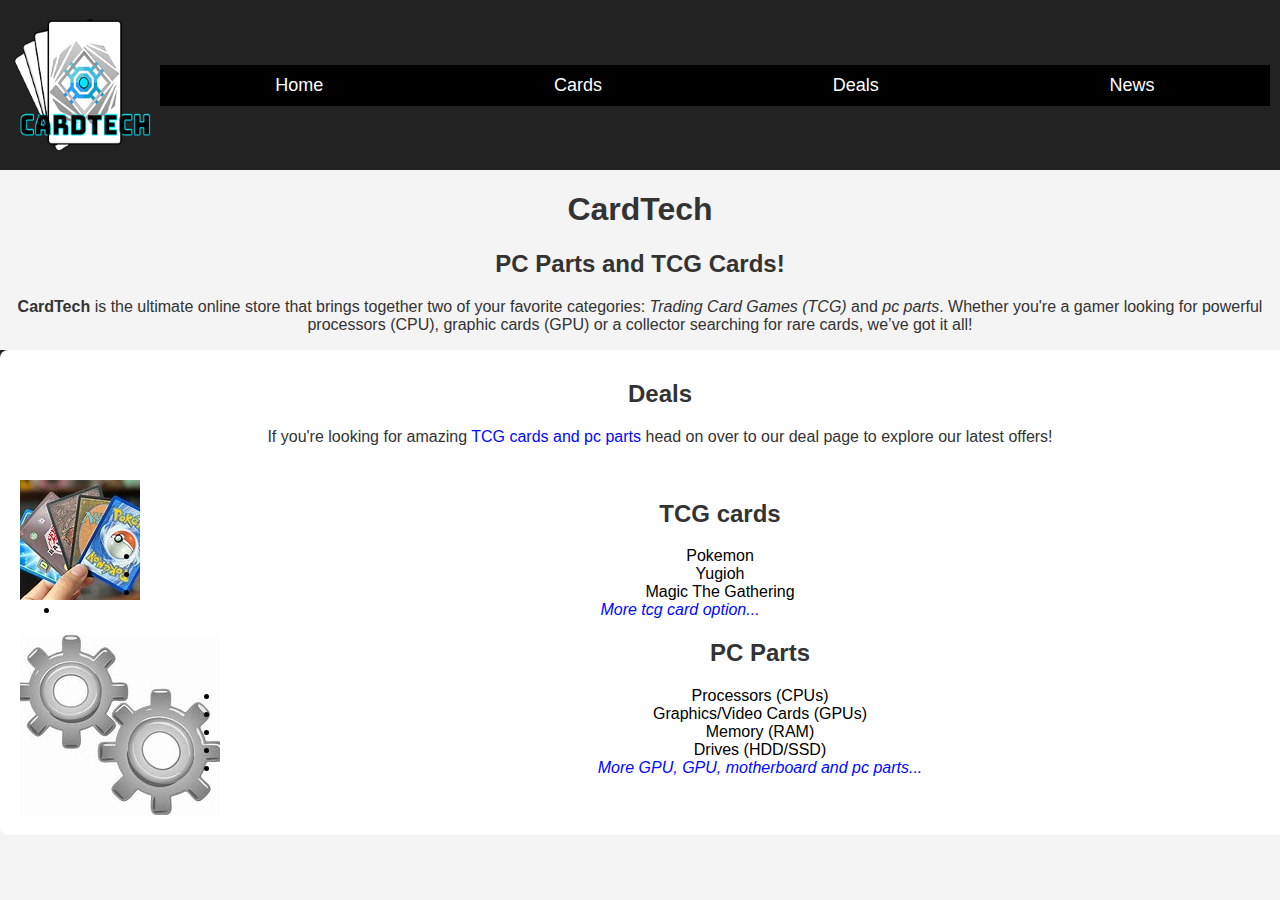
==== product_site/index.html @ c78e823e "Merge pull request #8 from Jimmy-seraph1080/product_site_v6" ====
<!DOCTYPE html>
<html lang="en">

    <head>
        <meta charset="UTF-8">
        <meta name="viewport" content="width=device-width, initial-scale=1.0">
        <meta name="keywords" content="PC parts, GPU, TCG cards, Pokemon, Yu-Gi-Oh!">
        <meta name="description" content="CardTech offers the best deals on PC parts, GPUs, and TCG cards including Pokemon and Yu-Gi-Oh!.">
        <title>CardTech - Your one-stop for TCG cards and PC parts! </title>
        <link rel="stylesheet" href="css/style.css">
    </head>

    <body>
        <div class="header">
            <div class="logo_container">
                <img src="images/logoweb1.png" alt="CardTech Logo" class="logo">
            </div>

            <nav id="nav_bar">
                <ul>
                    <li><a href="https://jimmyzhang.rhody.dev/csc271_projects/product_site/index.html">Home</a></li>
                    <li><a href="https://jimmyzhang.rhody.dev/csc271_projects/product_site/tcg_page.html">Cards</a></li>
                    <li><a href="https://jimmyzhang.rhody.dev/csc271_projects/product_site/deals_page.html">Deals</a></li>
                    <li><a href="https://jimmyzhang.rhody.dev/csc271_projects/product_site/news_page.html">News</a></li>
                </ul>
            </nav>
        </div>

        <h1>CardTech</h1>
        <h2>PC Parts and TCG Cards!</h2>

        <p><strong>CardTech</strong> is the ultimate online store that brings together two of your favorite categories:
            <em>Trading Card Games (TCG)</em> and <em>pc parts</em>. Whether you're a gamer looking for powerful
            processors (CPU), graphic cards (GPU)  or a collector searching for rare cards, we’ve got it all!
        </p>

        <div class="content">
            <h2>Deals</h2>
            <p>If you're looking for amazing <a href="deals_page.html"> TCG cards and pc parts</a> head on over to our deal page to explore our latest offers!</p>
            <br>
            <img src="images/th.jfif" alt="various TCG cards">
            <h2>TCG cards</h2>
            <ul>
                <li>Pokemon</li>
                <li>Yugioh</li>
                <li>Magic The Gathering</li>
                <li><a href="https://www.tcgplayer.com/"><em>More tcg card option...</em></a></li>
            </ul>

            <img src = "images/download.jfif" alt = " image of gears to represent pc parts">
            <h2>PC Parts</h2>
            <ul>
                <li>Processors (CPUs)</li>
                <li>Graphics/Video Cards (GPUs)</li>
                <li>Memory (RAM)</li>
                <li>Drives (HDD/SSD)</li>
                <li><a href ="https://www.newegg.com/"><em>More GPU, GPU, motherboard and pc parts...</em></a></li>
            </ul>
        </div>
        
        <div class="foot">
            <nav>
                <ul>
                    <li><a href="https://jimmyzhang.rhody.dev/csc271_projects/product_site/contact_us_form.html" id="form">Email Us</a></li>
                    <li><a href="https://jimmyzhang.rhody.dev/csc271_projects/product_site/index.html">Home</a></li>
                    <li><a href="https://jimmyzhang.rhody.dev/csc271_projects/product_site/news_page.html" class="new">News</a></li>
                    <li><a href="https://jimmyzhang.rhody.dev/csc271_projects/product_site/deals_page.html" class="deal">Deals</a></li>
                    <li><a href="https://jimmyzhang.rhody.dev/csc271_projects/product_site/tcg_page.html" class="card">Cards</a></li>
                </ul>
            </nav>
        </div>
    </body>

</html>
---- product_site/css/style.css ----
/* General styles */
body {
    font-family: Arial, sans-serif;
    margin: 0;
    padding: 0;
    background-color: #f4f4f4;
}

h1, h2, p {
    text-align: center;
    color: #333;
}

/* Header styles */
.header {
    display: flex;
    justify-content: space-between;
    align-items: center;
    background-color: #222;
    padding: 10px;
    color: white;
    overflow: hidden;
}

.logo_container {
    display: flex;
    align-items: center;
}

.logo {
    max-width: 150px;
    height: auto;
}

.nav_toggle {
    font-size: 30px;
    background: none;
    border: none;
    color: white;
    cursor: pointer;
    /* Hidden by default
     will display on mobile */
    display: none;
}

/* Content style */
.content{
    float: left;
    width: 100%;
    max-width: 100%;
    margin: 0px auto;
    padding: 10px 20px 20px 20px;
    background-color: white;
    border-radius: 8px;
    text-align: center;
}

/* Navigation menu styles */
nav {
    background-color: #000;
    width: 100%;
}

nav ul {
    list-style: none;
    margin: 0;
    padding: 10px 0;
    display: flex;
    justify-content: space-around;
}

nav ul li {
    display: inline;
}

nav ul li a {
    color: white;
    text-decoration: none;
    font-size: 18px;
    padding: 10px 20px;
    bottom: 0;
}

nav ul li a:hover {
    background-color: #30d5eb;
    border-radius: 5px;
}

nav ul li a:visited {
    background-color: #ff0000;
    border-radius: 5px;
}

nav ul li a:active {
    background-color: #333;
    border-radius: 5px;
}

/* Footer styles */
.foot {
    background-color: #222;
    color: white;
    text-align: center;
    padding: 20px;
}

a {
    color: rgb(0, 8, 255);
    text-decoration: none;
    transition: color 0.3s ease, background-color 0.3s ease;
}

a:hover {
    background-color: #444;
    border-radius: 5px;
}

a:active {
    background-color: #333;
    color: #ffcc00;
}

a:visited {
    color: #ff0000;
}




.nav_toggle {
    display: none;
}



/* Table styling */
table {
    width: 100%;
    max-width: 100%;
    border-collapse: collapse;
    margin: 20px 0;
}

table th, table td {
    text-align: center;
    padding: 15px;
    border: 1px solid #ddd;
}

table img {
    max-width: 100%;
    height: auto;
}

/* For responsive images */
img {
    float: left;
    max-width: 100%; 
    height: auto;
}

/* For responsive video iframes */
iframe {
    width: 100%; 
    max-width: 100%;
    height: auto;
}

/* Media Query */
@media screen and (max-width: 600px) {
    .logo_container {
        width: 100%;
        justify-content: space-between;
    }
    .header {
        display: block;
        text-align: left;
    }

    .content {
        width: 100%;
        font-size: 18px;
    }

    .nav_toggle {
        display: block;
    }

    nav ul {
        display: none;
        flex-direction: column;
        padding: 0;
        background-color: #333;
    }

    .nav_open ul {
        display: flex;
    }

    nav ul li {
        text-align: center;
        border-bottom: 1px solid #555;
    }

    nav ul li a {
        color: white;
        text-decoration: none;
        font-size: 18px;
        padding: 10px 20px;
    }

    nav ul li a:hover {
        background-color: #444;
        border-radius: 5px;
        color: #08ffc9;
    }

    nav ul li a:visited {
        color: #ff002b;
    }

    /* Active state */
    nav ul li a:active {
        background-color: #0004d3;
        color: white;
    }

    .nav_toggle {
        display: block;
    }

    .nav_bar ul {
         /* Hide the menu*/
        display: none;
        flex-direction: column;
        padding: 0;
        background-color: #333;
    }

    .nav_open ul {
         /* Show dropdown on mobile when toggled */
        display: flex;
    }

    img {
        margin: 15px auto;
        width: 100%;
        max-width: 100%;
    }
    
    table {
        /* Make the table full width on smaller screens */
        width: 100%;
    }

    table img {
        width: 100%;
         /* Ensure table images are scaled */
        max-width: 100px;
    }

    iframe {
        width: 100%;
        max-width: 100%;
        height: auto;
    }
}
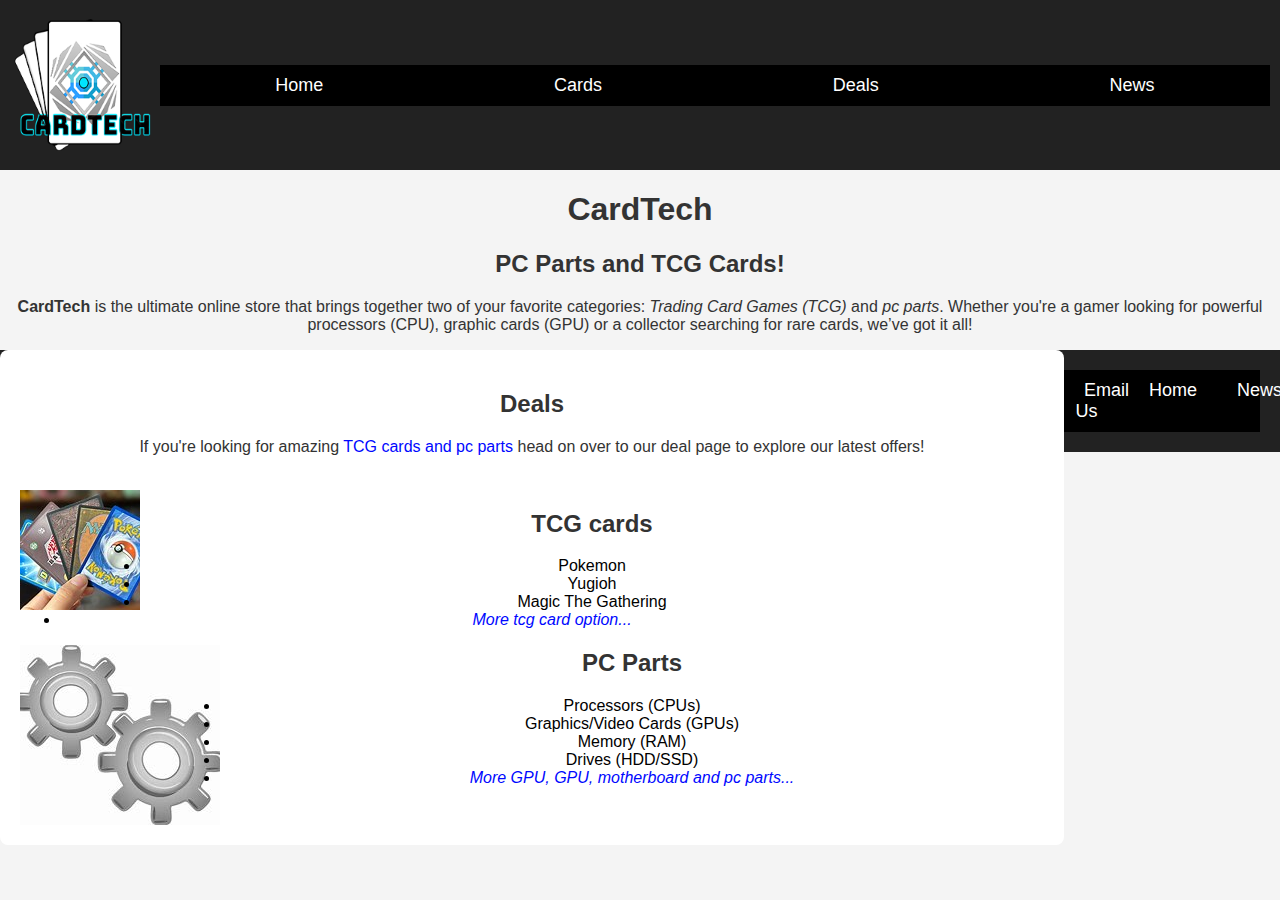
==== commit e37eb022: "update page" ====
--- a/product_site/index.html
+++ b/product_site/index.html
@@ -1,74 +1,74 @@
 <!DOCTYPE html>
 <html lang="en">
 
-    <head>
-        <meta charset="UTF-8">
-        <meta name="viewport" content="width=device-width, initial-scale=1.0">
-        <meta name="keywords" content="PC parts, GPU, TCG cards, Pokemon, Yu-Gi-Oh!">
-        <meta name="description" content="CardTech offers the best deals on PC parts, GPUs, and TCG cards including Pokemon and Yu-Gi-Oh!.">
-        <title>CardTech - Your one-stop for TCG cards and PC parts! </title>
-        <link rel="stylesheet" href="css/style.css">
-    </head>
+<head>
+    <meta charset="UTF-8">
+    <meta name="viewport" content="width=device-width, initial-scale=1.0">
+    <meta name="keywords" content="PC parts, GPU, TCG cards, Pokemon, Yu-Gi-Oh!">
+    <meta name="description" content="CardTech offers the best deals on PC parts, GPUs, and TCG cards including Pokemon and Yu-Gi-Oh!.">
+    <title>CardTech - Your one-stop for TCG cards and PC parts! </title>
+    <link rel="stylesheet" href="css/style.css">
+</head>
 
-    <body>
-        <div class="header">
-            <div class="logo_container">
-                <img src="images/logoweb1.png" alt="CardTech Logo" class="logo">
-            </div>
+<body>
+    <div class="header">
+        <div class="logo_container">
+            <img src="images/logoweb1.png" alt="CardTech Logo" class="logo">
+        </div>
+        <div id="hamburger_icon" class="hamburger">&#9776;</div>
+        <nav id="nav_bar" class="nav_menu">
+            <ul class="menu">
+                <li><a href="https://jimmyzhang.rhody.dev/csc271_projects/product_site/index.html">Home</a></li>
+                <li><a href="https://jimmyzhang.rhody.dev/csc271_projects/product_site/tcg_page.html">Cards</a></li>
+                <li><a href="https://jimmyzhang.rhody.dev/csc271_projects/product_site/deals_page.html">Deals</a></li>
+                <li><a href="https://jimmyzhang.rhody.dev/csc271_projects/product_site/news_page.html">News</a></li>
+            </ul>
+        </nav>
+    </div>
 
-            <nav id="nav_bar">
-                <ul>
-                    <li><a href="https://jimmyzhang.rhody.dev/csc271_projects/product_site/index.html">Home</a></li>
-                    <li><a href="https://jimmyzhang.rhody.dev/csc271_projects/product_site/tcg_page.html">Cards</a></li>
-                    <li><a href="https://jimmyzhang.rhody.dev/csc271_projects/product_site/deals_page.html">Deals</a></li>
-                    <li><a href="https://jimmyzhang.rhody.dev/csc271_projects/product_site/news_page.html">News</a></li>
-                </ul>
-            </nav>
-        </div>
+    <h1>CardTech</h1>
+    <h2>PC Parts and TCG Cards!</h2>
 
-        <h1>CardTech</h1>
-        <h2>PC Parts and TCG Cards!</h2>
+    <p><strong>CardTech</strong> is the ultimate online store that brings together two of your favorite categories:
+        <em>Trading Card Games (TCG)</em> and <em>pc parts</em>. Whether you're a gamer looking for powerful
+        processors (CPU), graphic cards (GPU)  or a collector searching for rare cards, we’ve got it all!
+    </p>
 
-        <p><strong>CardTech</strong> is the ultimate online store that brings together two of your favorite categories:
-            <em>Trading Card Games (TCG)</em> and <em>pc parts</em>. Whether you're a gamer looking for powerful
-            processors (CPU), graphic cards (GPU)  or a collector searching for rare cards, we’ve got it all!
-        </p>
+    <div class="content">
+        <h2>Deals</h2>
+        <p>If you're looking for amazing <a href="deals_page.html"> TCG cards and pc parts</a> head on over to our deal page to explore our latest offers!</p>
+        <br>
+        <img src="images/th.jfif" alt="various TCG cards">
+        <h2>TCG cards</h2>
+        <ul>
+            <li>Pokemon</li>
+            <li>Yugioh</li>
+            <li>Magic The Gathering</li>
+            <li><a href="https://www.tcgplayer.com/"><em>More tcg card option...</em></a></li>
+        </ul>
 
-        <div class="content">
-            <h2>Deals</h2>
-            <p>If you're looking for amazing <a href="deals_page.html"> TCG cards and pc parts</a> head on over to our deal page to explore our latest offers!</p>
-            <br>
-            <img src="images/th.jfif" alt="various TCG cards">
-            <h2>TCG cards</h2>
+        <img src = "images/download.jfif" alt = " image of gears to represent pc parts">
+        <h2>PC Parts</h2>
+        <ul>
+            <li>Processors (CPUs)</li>
+            <li>Graphics/Video Cards (GPUs)</li>
+            <li>Memory (RAM)</li>
+            <li>Drives (HDD/SSD)</li>
+            <li><a href ="https://www.newegg.com/"><em>More GPU, GPU, motherboard and pc parts...</em></a></li>
+        </ul>
+    </div>
+    
+    <div class="foot">
+        <nav>
             <ul>
-                <li>Pokemon</li>
-                <li>Yugioh</li>
-                <li>Magic The Gathering</li>
-                <li><a href="https://www.tcgplayer.com/"><em>More tcg card option...</em></a></li>
+                <li><a href="https://jimmyzhang.rhody.dev/csc271_projects/product_site/contact_us_form.html" id="form">Email Us</a></li>
+                <li><a href="https://jimmyzhang.rhody.dev/csc271_projects/product_site/index.html">Home</a></li>
+                <li><a href="https://jimmyzhang.rhody.dev/csc271_projects/product_site/news_page.html" class="new">News</a></li>
+                <li><a href="https://jimmyzhang.rhody.dev/csc271_projects/product_site/deals_page.html" class="deal">Deals</a></li>
+                <li><a href="https://jimmyzhang.rhody.dev/csc271_projects/product_site/tcg_page.html" class="card">Cards</a></li>
             </ul>
-
-            <img src = "images/download.jfif" alt = " image of gears to represent pc parts">
-            <h2>PC Parts</h2>
-            <ul>
-                <li>Processors (CPUs)</li>
-                <li>Graphics/Video Cards (GPUs)</li>
-                <li>Memory (RAM)</li>
-                <li>Drives (HDD/SSD)</li>
-                <li><a href ="https://www.newegg.com/"><em>More GPU, GPU, motherboard and pc parts...</em></a></li>
-            </ul>
-        </div>
-        
-        <div class="foot">
-            <nav>
-                <ul>
-                    <li><a href="https://jimmyzhang.rhody.dev/csc271_projects/product_site/contact_us_form.html" id="form">Email Us</a></li>
-                    <li><a href="https://jimmyzhang.rhody.dev/csc271_projects/product_site/index.html">Home</a></li>
-                    <li><a href="https://jimmyzhang.rhody.dev/csc271_projects/product_site/news_page.html" class="new">News</a></li>
-                    <li><a href="https://jimmyzhang.rhody.dev/csc271_projects/product_site/deals_page.html" class="deal">Deals</a></li>
-                    <li><a href="https://jimmyzhang.rhody.dev/csc271_projects/product_site/tcg_page.html" class="card">Cards</a></li>
-                </ul>
-            </nav>
-        </div>
-    </body>
+        </nav>
+    </div>
+</body>
 
 </html>
--- a/product_site/css/style.css
+++ b/product_site/css/style.css
@@ -1,4 +1,4 @@
-/* General styles */
+/* css styles */
 body {
     font-family: Arial, sans-serif;
     margin: 0;
@@ -32,30 +32,107 @@
     height: auto;
 }
 
-.nav_toggle {
-    font-size: 30px;
-    background: none;
-    border: none;
-    color: white;
-    cursor: pointer;
-    /* Hidden by default
-     will display on mobile */
-    display: none;
+.hamburger {
+    display: none; 
+}
+
+/* Container */
+.container {
+    display: flex;
+    width: 100%;
+    margin-top: 20px;
 }
 
 /* Content style */
 .content{
     float: left;
-    width: 100%;
-    max-width: 100%;
+    width: 80%;
+    max-width: 80%;
     margin: 0px auto;
-    padding: 10px 20px 20px 20px;
+    padding: 20px;
     background-color: white;
     border-radius: 8px;
     text-align: center;
 }
+/* Cart display section takes 20% */
+.cart_display {
+    width: 20%;
+    padding: 20px;
+    background-color: #f9f9f9;
+    border-left: 1px solid #ddd;
+}
 
 /* Navigation menu styles */
+.nav_menu {
+    background-color: #000;
+    width: 100%;
+}
+
+.nav_menu ul {
+    list-style: none;
+    margin: 0px;
+    padding: 10px 0px;
+    display: flex;
+    justify-content: space-around;
+}
+
+.nav_menu ul li {
+    display: inline;
+}
+
+.menu_item {
+    color: white;
+    text-decoration: none;
+    font-size: 18px;
+    padding: 10px 20px;
+}
+
+.menu_item:hover {
+    background-color: #30d5eb;
+    border-radius: 5px;
+}
+
+.menu_item:visited {
+    background-color: #ff0000;
+    border-radius: 5px;
+}
+
+.menu_item:active {
+    background-color: #333;
+    border-radius: 5px;
+}
+
+
+/* Footer styles */
+.foot {
+    background-color: #222;
+    color: white;
+    text-align: center;
+    padding: 20px;
+}
+
+a {
+    color: rgb(0, 8, 255);
+    text-decoration: none;
+    transition: color 0.3s ease, 
+    background-color 0.3s ease;
+}
+
+a:hover {
+    background-color: #444;
+    border-radius: 5px;
+}
+
+a:active {
+    background-color: #333;
+    color: #ffcc00;
+}
+
+a:visited {
+    color: #ff0000;
+}
+
+/* Nav bar menu style */
 nav {
     background-color: #000;
     width: 100%;
@@ -63,8 +140,8 @@
 
 nav ul {
     list-style: none;
-    margin: 0;
-    padding: 10px 0;
+    margin: 0px;
+    padding: 10px 0px;
     display: flex;
     justify-content: space-around;
 }
@@ -96,43 +173,6 @@
     border-radius: 5px;
 }
 
-/* Footer styles */
-.foot {
-    background-color: #222;
-    color: white;
-    text-align: center;
-    padding: 20px;
-}
-
-a {
-    color: rgb(0, 8, 255);
-    text-decoration: none;
-    transition: color 0.3s ease, background-color 0.3s ease;
-}
-
-a:hover {
-    background-color: #444;
-    border-radius: 5px;
-}
-
-a:active {
-    background-color: #333;
-    color: #ffcc00;
-}
-
-a:visited {
-    color: #ff0000;
-}
-
-
-
-
-.nav_toggle {
-    display: none;
-}
-
-
-
 /* Table styling */
 table {
     width: 100%;
@@ -145,6 +185,7 @@
     text-align: center;
     padding: 15px;
     border: 1px solid #ddd;
+    word-wrap: break-word;
 }
 
 table img {
@@ -171,77 +212,86 @@
     .logo_container {
         width: 100%;
         justify-content: space-between;
+        align-items: center;
     }
     .header {
         display: block;
         text-align: left;
     }
 
+    .container {
+        flex-direction: column;
+        width: 100vw
+    }
+
+    .content, .cart_display {
+        width: 100vw;
+        padding: 10px 5px;
+        box-sizing: border-box;
+
+    }
+    .cart_display {
+        border-left: none;
+        margin-top: 20px;
+        font-size: 10px;
+    }
+
     .content {
+        max-width: 100%;
         width: 100%;
         font-size: 18px;
     }
 
-    .nav_toggle {
+    .hamburger {
         display: block;
-    }
-
-    nav ul {
+        font-size: 30px;
+    }
+
+    .nav_menu {
         display: none;
         flex-direction: column;
+        width: 100%;
+        background-color: #333;
+    }
+
+    .nav_menu.active {
+        display: flex;
+    }
+
+    .nav_menu ul {
+        flex-direction: column;
         padding: 0;
-        background-color: #333;
-    }
-
-    .nav_open ul {
-        display: flex;
-    }
-
-    nav ul li {
+        width: 100%;
+    }
+
+    .nav_menu ul li {
         text-align: center;
+        padding: 15px 20px;
         border-bottom: 1px solid #555;
-    }
-
-    nav ul li a {
+        width: 100%;
+    }
+
+    .menu_item {
         color: white;
-        text-decoration: none;
         font-size: 18px;
         padding: 10px 20px;
     }
 
-    nav ul li a:hover {
+    .menu_item:hover {
         background-color: #444;
         border-radius: 5px;
         color: #08ffc9;
     }
 
-    nav ul li a:visited {
+    .menu_item:visited {
         color: #ff002b;
     }
 
-    /* Active state */
-    nav ul li a:active {
+    .menu_item:active {
         background-color: #0004d3;
         color: white;
     }
 
-    .nav_toggle {
-        display: block;
-    }
-
-    .nav_bar ul {
-         /* Hide the menu*/
-        display: none;
-        flex-direction: column;
-        padding: 0;
-        background-color: #333;
-    }
-
-    .nav_open ul {
-         /* Show dropdown on mobile when toggled */
-        display: flex;
-    }
-
     img {
         margin: 15px auto;
         width: 100%;
@@ -249,13 +299,23 @@
     }
     
     table {
-        /* Make the table full width on smaller screens */
-        width: 100%;
+        width: 100%;
+    }
+
+    table th, table td {
+        width: auto;
+        padding: 10px;
+        font-size: 10px;
+        text-align: left;
+    }
+
+    table td button {
+        font-size: 10px;
+        padding: 2px 2px;
     }
 
     table img {
         width: 100%;
-         /* Ensure table images are scaled */
         max-width: 100px;
     }
 
@@ -264,4 +324,8 @@
         max-width: 100%;
         height: auto;
     }
-}+}
+
+
+
+
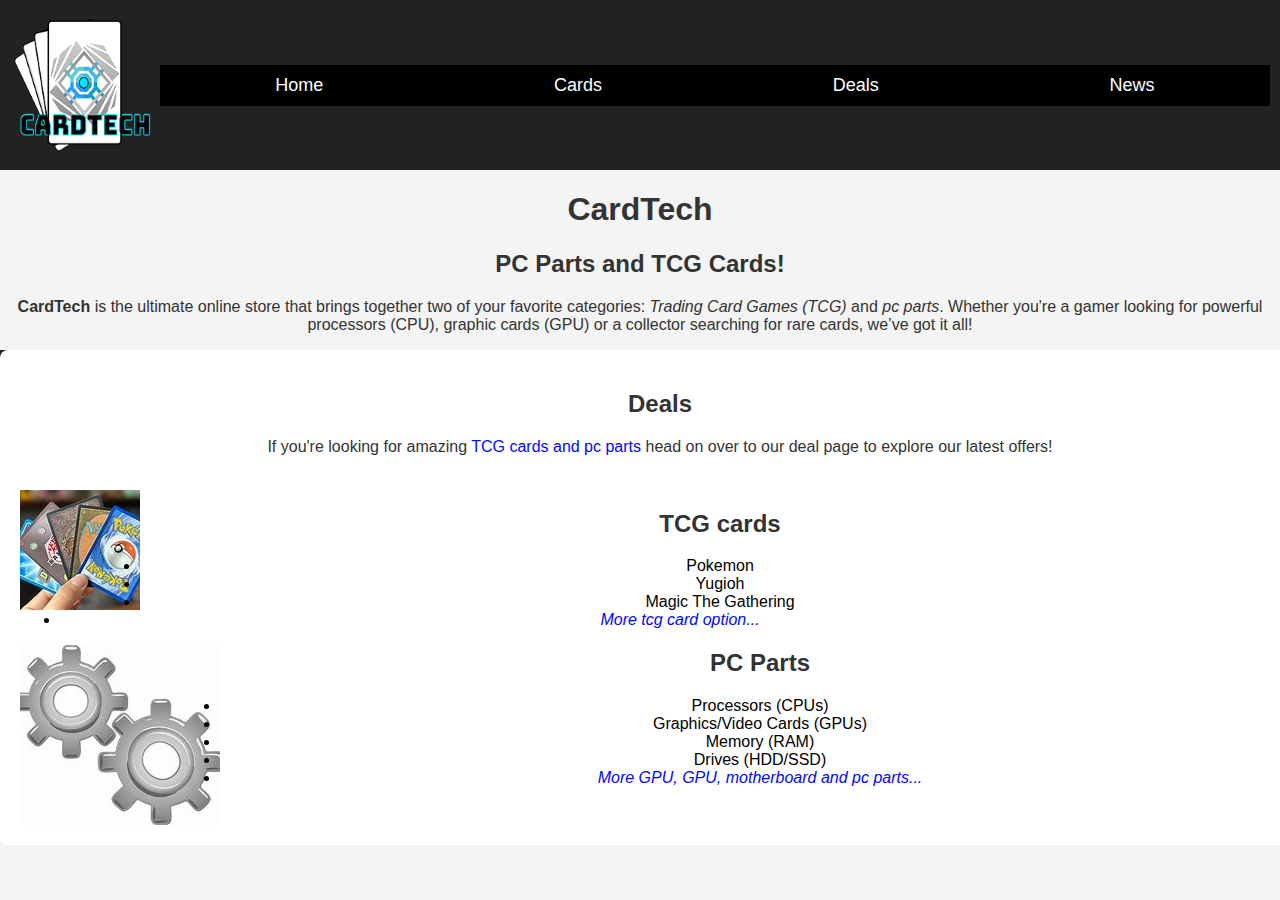
==== commit baa187dd: "update page 2" ====
--- a/product_site/index.html
+++ b/product_site/index.html
@@ -34,7 +34,7 @@
         processors (CPU), graphic cards (GPU)  or a collector searching for rare cards, we’ve got it all!
     </p>
 
-    <div class="content">
+    <div class="w_content">
         <h2>Deals</h2>
         <p>If you're looking for amazing <a href="deals_page.html"> TCG cards and pc parts</a> head on over to our deal page to explore our latest offers!</p>
         <br>
--- a/product_site/css/style.css
+++ b/product_site/css/style.css
@@ -54,6 +54,17 @@
     border-radius: 8px;
     text-align: center;
 }
+
+.w_content{
+    float: left;
+    width: 100%;
+    max-width: 100%;
+    margin: 0px auto;
+    padding: 20px;
+    background-color: white;
+    border-radius: 8px;
+    text-align: center;
+}
 /* Cart display section takes 20% */
 .cart_display {
     width: 20%;
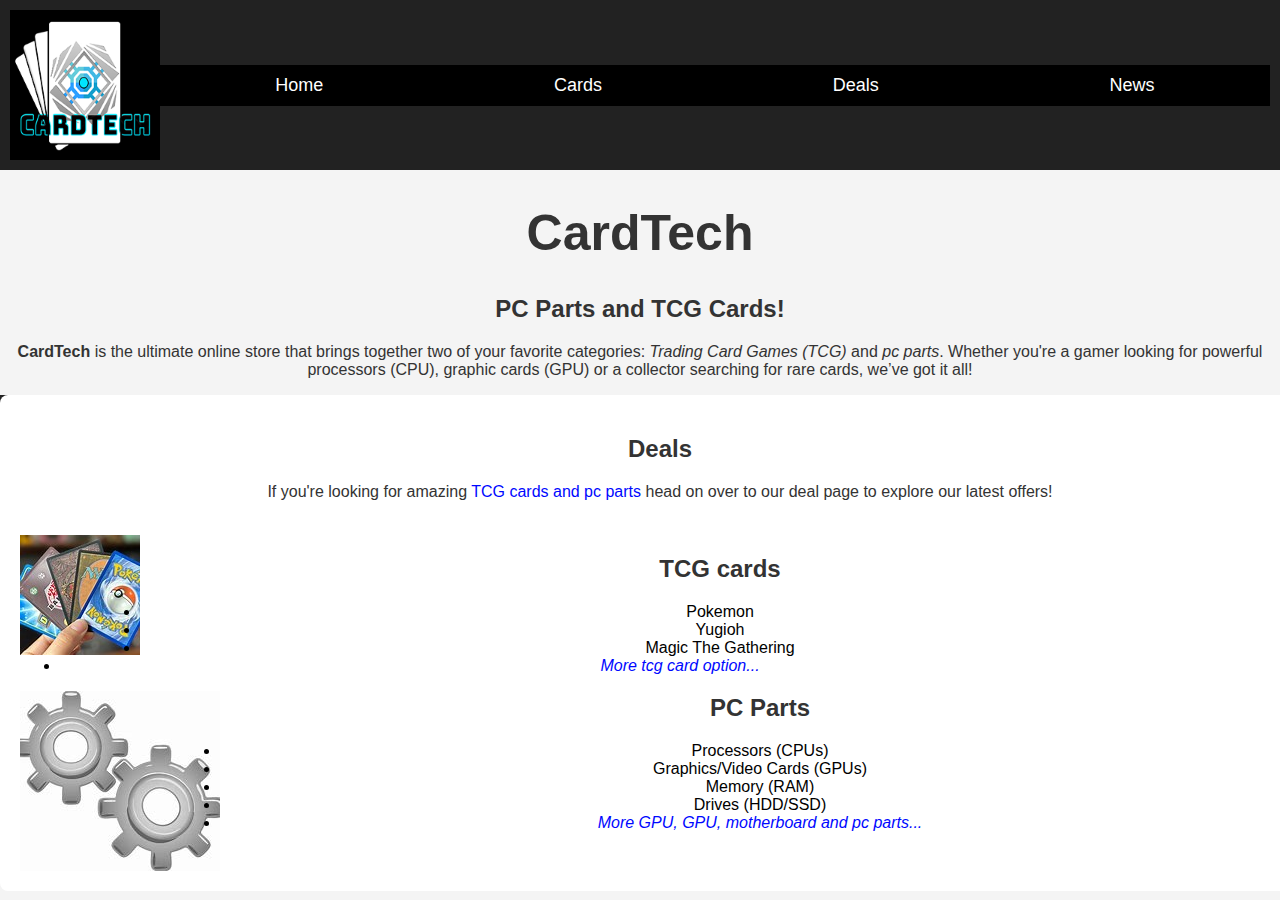
==== commit 0357ce8b: "update page 3" ====
--- a/product_site/index.html
+++ b/product_site/index.html
@@ -1,74 +1,76 @@
 <!DOCTYPE html>
 <html lang="en">
 
-<head>
-    <meta charset="UTF-8">
-    <meta name="viewport" content="width=device-width, initial-scale=1.0">
-    <meta name="keywords" content="PC parts, GPU, TCG cards, Pokemon, Yu-Gi-Oh!">
-    <meta name="description" content="CardTech offers the best deals on PC parts, GPUs, and TCG cards including Pokemon and Yu-Gi-Oh!.">
-    <title>CardTech - Your one-stop for TCG cards and PC parts! </title>
-    <link rel="stylesheet" href="css/style.css">
-</head>
+    <head>
+        <meta charset="UTF-8">
+        <meta name="viewport" content="width=device-width, initial-scale=1.0">
+        <meta name="keywords" content="PC parts, GPU, TCG cards, Pokemon, Yu-Gi-Oh!">
+        <meta name="description" content="CardTech offers the best deals on PC parts, GPUs, and TCG cards including Pokemon and Yu-Gi-Oh!.">
+        <title>CardTech - Your one-stop for TCG cards and PC parts! </title>
+        <link rel="stylesheet" href="css/style.css">
+    </head>
 
-<body>
-    <div class="header">
-        <div class="logo_container">
-            <img src="images/logoweb1.png" alt="CardTech Logo" class="logo">
+    <body>
+        <div class="header">
+            <div class="logo_container">
+                <img src="images/logoweb1.png" alt="CardTech Logo" class="logo">
+            </div>
+            <div id="hamburger_icon" class="hamburger">&#9776;</div>
+            <nav id="nav_bar" class="nav_menu">
+                <ul class="menu">
+                    <li><a href="https://jimmyzhang.rhody.dev/csc271_projects/product_site/index.html">Home</a></li>
+                    <li><a href="https://jimmyzhang.rhody.dev/csc271_projects/product_site/tcg_page.html">Cards</a></li>
+                    <li><a href="https://jimmyzhang.rhody.dev/csc271_projects/product_site/deals_page.html">Deals</a></li>
+                    <li><a href="https://jimmyzhang.rhody.dev/csc271_projects/product_site/news_page.html">News</a></li>
+                </ul>
+            </nav>
         </div>
-        <div id="hamburger_icon" class="hamburger">&#9776;</div>
-        <nav id="nav_bar" class="nav_menu">
-            <ul class="menu">
-                <li><a href="https://jimmyzhang.rhody.dev/csc271_projects/product_site/index.html">Home</a></li>
-                <li><a href="https://jimmyzhang.rhody.dev/csc271_projects/product_site/tcg_page.html">Cards</a></li>
-                <li><a href="https://jimmyzhang.rhody.dev/csc271_projects/product_site/deals_page.html">Deals</a></li>
-                <li><a href="https://jimmyzhang.rhody.dev/csc271_projects/product_site/news_page.html">News</a></li>
+
+        <h1>CardTech</h1>
+        <h2>PC Parts and TCG Cards!</h2>
+
+        <p><strong>CardTech</strong> is the ultimate online store that brings together two of your favorite categories:
+            <em>Trading Card Games (TCG)</em> and <em>pc parts</em>. Whether you're a gamer looking for powerful
+            processors (CPU), graphic cards (GPU)  or a collector searching for rare cards, we’ve got it all!
+        </p>
+
+        <div class="w_content">
+            <h2>Deals</h2>
+            <p>If you're looking for amazing <a href="deals_page.html"> TCG cards and pc parts</a> head on over to our deal page to explore our latest offers!</p>
+            <br>
+            <img src="images/th.jfif" alt="various TCG cards">
+            <h2>TCG cards</h2>
+            <ul>
+                <li>Pokemon</li>
+                <li>Yugioh</li>
+                <li>Magic The Gathering</li>
+                <li><a href="https://www.tcgplayer.com/"><em>More tcg card option...</em></a></li>
             </ul>
-        </nav>
-    </div>
 
-    <h1>CardTech</h1>
-    <h2>PC Parts and TCG Cards!</h2>
-
-    <p><strong>CardTech</strong> is the ultimate online store that brings together two of your favorite categories:
-        <em>Trading Card Games (TCG)</em> and <em>pc parts</em>. Whether you're a gamer looking for powerful
-        processors (CPU), graphic cards (GPU)  or a collector searching for rare cards, we’ve got it all!
-    </p>
-
-    <div class="w_content">
-        <h2>Deals</h2>
-        <p>If you're looking for amazing <a href="deals_page.html"> TCG cards and pc parts</a> head on over to our deal page to explore our latest offers!</p>
-        <br>
-        <img src="images/th.jfif" alt="various TCG cards">
-        <h2>TCG cards</h2>
-        <ul>
-            <li>Pokemon</li>
-            <li>Yugioh</li>
-            <li>Magic The Gathering</li>
-            <li><a href="https://www.tcgplayer.com/"><em>More tcg card option...</em></a></li>
-        </ul>
-
-        <img src = "images/download.jfif" alt = " image of gears to represent pc parts">
-        <h2>PC Parts</h2>
-        <ul>
-            <li>Processors (CPUs)</li>
-            <li>Graphics/Video Cards (GPUs)</li>
-            <li>Memory (RAM)</li>
-            <li>Drives (HDD/SSD)</li>
-            <li><a href ="https://www.newegg.com/"><em>More GPU, GPU, motherboard and pc parts...</em></a></li>
-        </ul>
-    </div>
-    
-    <div class="foot">
-        <nav>
+            <img src = "images/download.jfif" alt = " image of gears to represent pc parts">
+            <h2>PC Parts</h2>
             <ul>
-                <li><a href="https://jimmyzhang.rhody.dev/csc271_projects/product_site/contact_us_form.html" id="form">Email Us</a></li>
-                <li><a href="https://jimmyzhang.rhody.dev/csc271_projects/product_site/index.html">Home</a></li>
-                <li><a href="https://jimmyzhang.rhody.dev/csc271_projects/product_site/news_page.html" class="new">News</a></li>
-                <li><a href="https://jimmyzhang.rhody.dev/csc271_projects/product_site/deals_page.html" class="deal">Deals</a></li>
-                <li><a href="https://jimmyzhang.rhody.dev/csc271_projects/product_site/tcg_page.html" class="card">Cards</a></li>
+                <li>Processors (CPUs)</li>
+                <li>Graphics/Video Cards (GPUs)</li>
+                <li>Memory (RAM)</li>
+                <li>Drives (HDD/SSD)</li>
+                <li><a href ="https://www.newegg.com/"><em>More GPU, GPU, motherboard and pc parts...</em></a></li>
             </ul>
-        </nav>
-    </div>
-</body>
+        </div>
+        
+        <div class="foot">
+            <nav>
+                <ul>
+                    <li><a href="https://jimmyzhang.rhody.dev/csc271_projects/product_site/contact_us_form.html" id="form">Email Us</a></li>
+                    <li><a href="https://jimmyzhang.rhody.dev/csc271_projects/product_site/index.html">Home</a></li>
+                    <li><a href="https://jimmyzhang.rhody.dev/csc271_projects/product_site/news_page.html" class="new">News</a></li>
+                    <li><a href="https://jimmyzhang.rhody.dev/csc271_projects/product_site/deals_page.html" class="deal">Deals</a></li>
+                    <li><a href="https://jimmyzhang.rhody.dev/csc271_projects/product_site/tcg_page.html" class="card">Cards</a></li>
+                </ul>
+            </nav>
+        </div>
+        
+        <script src = "js/simple_script.js"></script>
+    </body>
 
 </html>
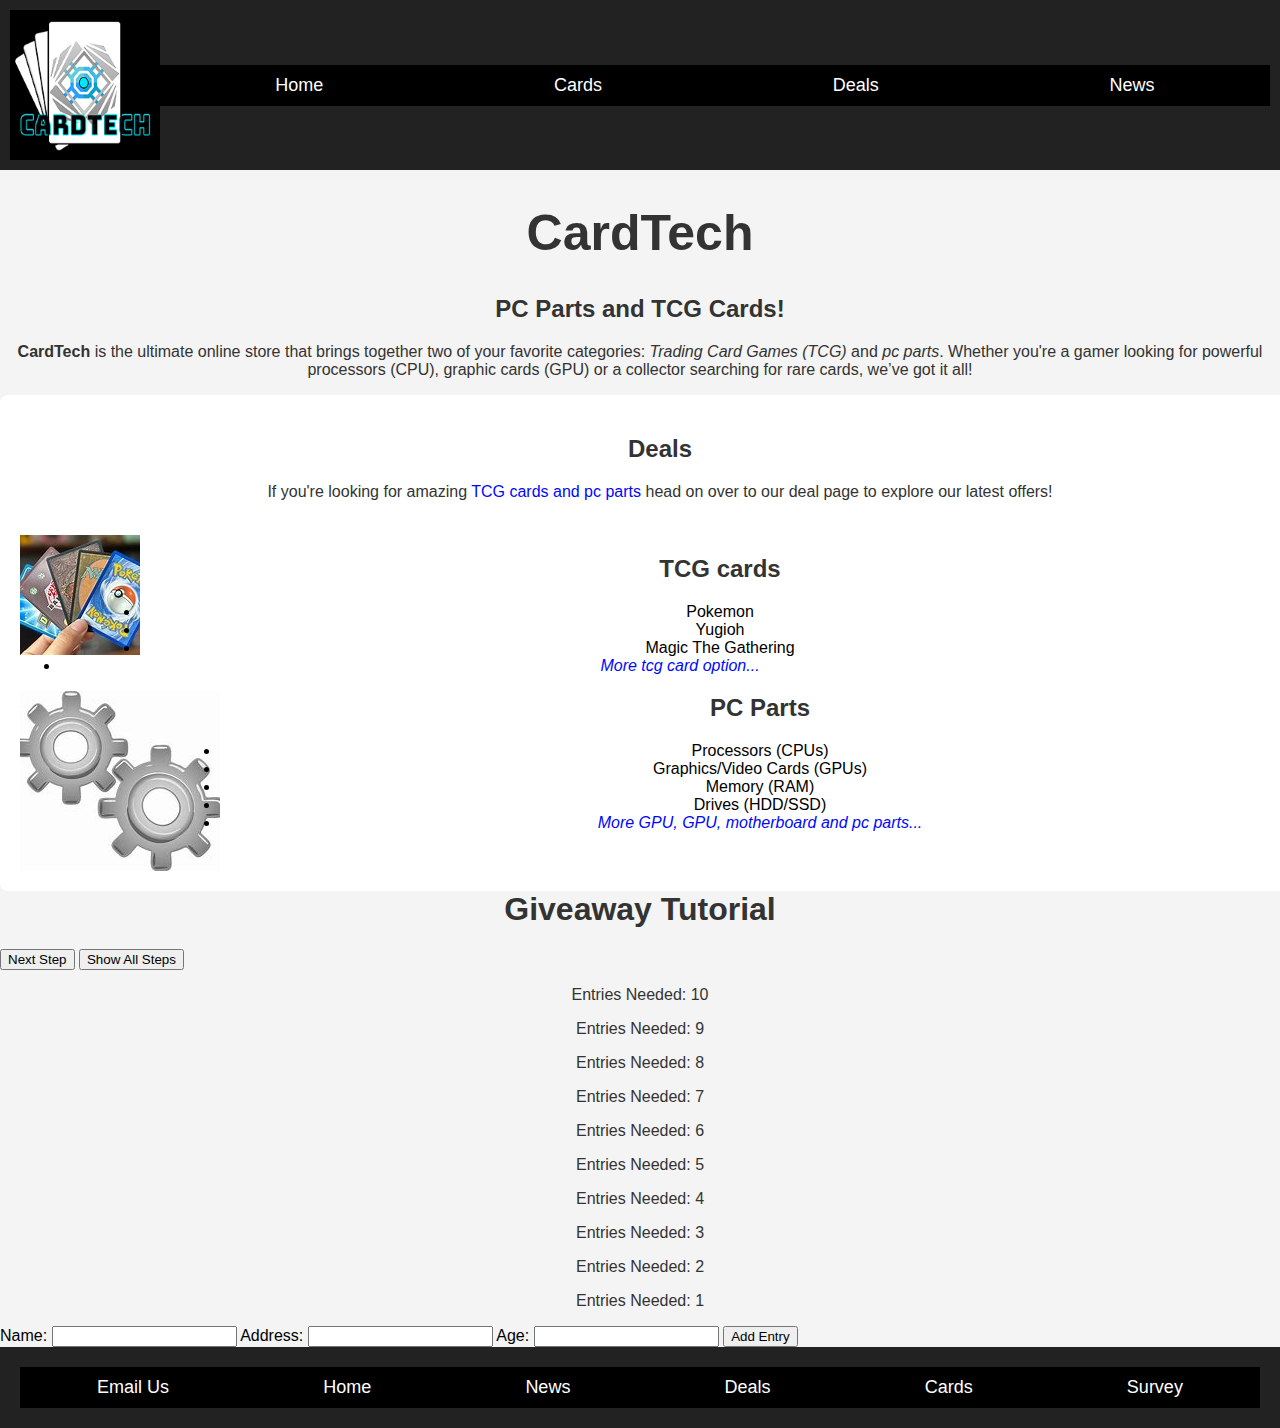
==== commit 7134090d: "add survey and other" ====
--- a/product_site/index.html
+++ b/product_site/index.html
@@ -57,6 +57,24 @@
                 <li><a href ="https://www.newegg.com/"><em>More GPU, GPU, motherboard and pc parts...</em></a></li>
             </ul>
         </div>
+
+        <h1>Giveaway Tutorial</h1>
+        <button id="next_step_btn">Next Step</button>
+        <button id="show_all_steps_btn">Show All Steps</button>
+        <div id="giveaway_steps_display"></div>
+        <div id="giveaway_countdown"></div>
+    
+        <form id="entry_form">
+            <label for="name">Name:</label>
+            <input type="text" id="name" name="name" required>
+    
+            <label for="address">Address:</label>
+            <input type="text" id="address" name="address" required>
+    
+            <label for="age">Age:</label>
+            <input type="number" id="age" name="age" required>
+            <button id="add_entry_button">Add Entry</button>  
+        </form> 
         
         <div class="foot">
             <nav>
@@ -66,11 +84,14 @@
                     <li><a href="https://jimmyzhang.rhody.dev/csc271_projects/product_site/news_page.html" class="new">News</a></li>
                     <li><a href="https://jimmyzhang.rhody.dev/csc271_projects/product_site/deals_page.html" class="deal">Deals</a></li>
                     <li><a href="https://jimmyzhang.rhody.dev/csc271_projects/product_site/tcg_page.html" class="card">Cards</a></li>
+                    <li><a href="https://jimmyzhang.rhody.dev/csc271_projects/product_site/survey.html" class="survey">Survey</a></li>
                 </ul>
             </nav>
         </div>
         
         <script src = "js/simple_script.js"></script>
+        <script src = "js/navbar.js"></script>
+        <script src = "js/loops.js"></script>
     </body>
 
 </html>
--- a/product_site/css/style.css
+++ b/product_site/css/style.css
@@ -218,6 +218,36 @@
     height: auto;
 }
 
+.survey {
+    font-family: Arial, sans-serif;
+    max-width: 600px;
+    margin: 0 auto;
+    padding: 20px;
+}
+
+.survey form {
+    display: flex;
+    flex-direction: column;
+    gap: 15px;
+}
+
+.survey label {
+    font-weight: bold;
+}
+
+.survey button {
+    padding: 10px;
+    font-size: 16px;
+    background-color: #4CAF50;
+    color: white;
+    border: none;
+    cursor: pointer;
+}
+
+.survey button:hover {
+    background-color: #45a049;
+}
+
 /* Media Query */
 @media screen and (max-width: 600px) {
     .logo_container {
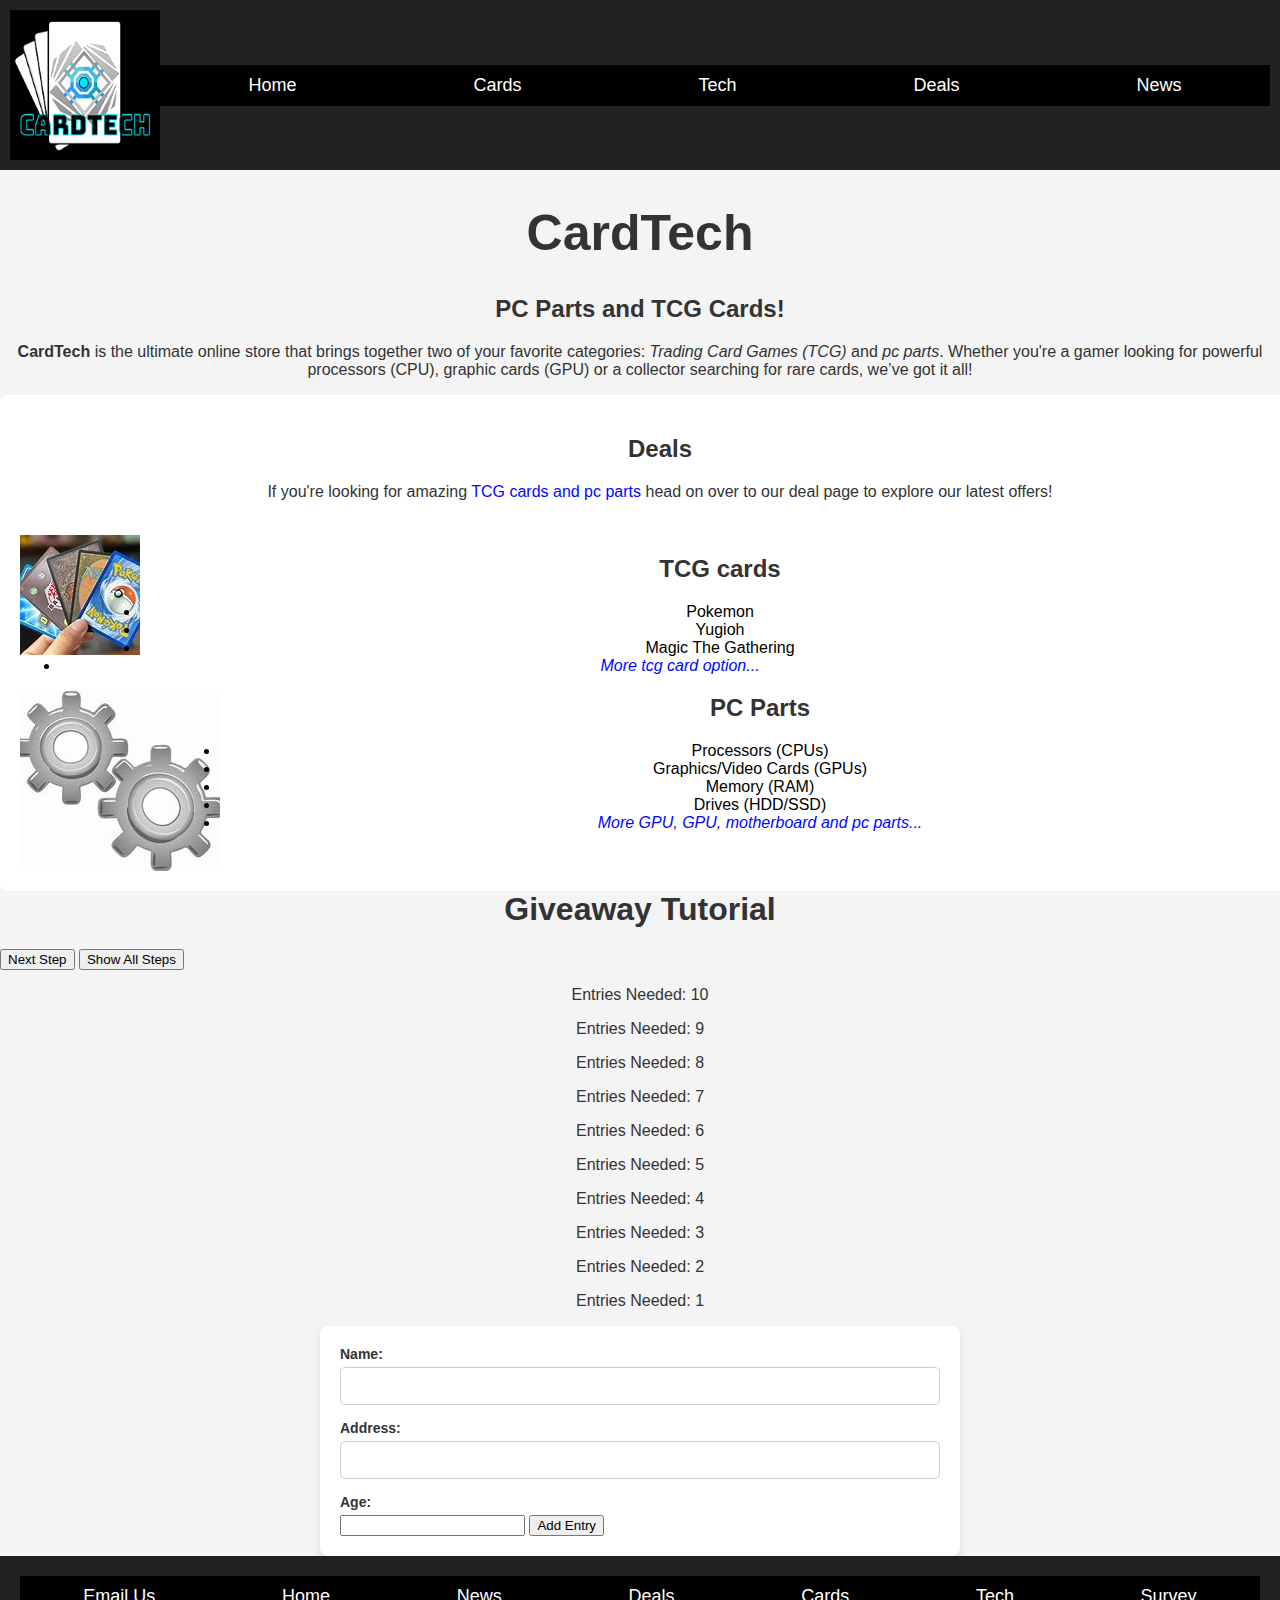
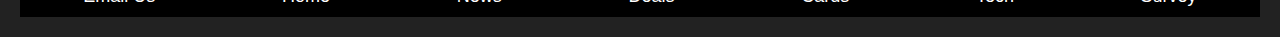
==== commit 762b9b83: "add object.js and computer_part.html" ====
--- a/product_site/index.html
+++ b/product_site/index.html
@@ -20,6 +20,7 @@
                 <ul class="menu">
                     <li><a href="https://jimmyzhang.rhody.dev/csc271_projects/product_site/index.html">Home</a></li>
                     <li><a href="https://jimmyzhang.rhody.dev/csc271_projects/product_site/tcg_page.html">Cards</a></li>
+                    <li><a href="https://jimmyzhang.rhody.dev/csc271_projects/product_site/computer_part.html">Tech</a></li>
                     <li><a href="https://jimmyzhang.rhody.dev/csc271_projects/product_site/deals_page.html">Deals</a></li>
                     <li><a href="https://jimmyzhang.rhody.dev/csc271_projects/product_site/news_page.html">News</a></li>
                 </ul>
@@ -84,6 +85,7 @@
                     <li><a href="https://jimmyzhang.rhody.dev/csc271_projects/product_site/news_page.html" class="new">News</a></li>
                     <li><a href="https://jimmyzhang.rhody.dev/csc271_projects/product_site/deals_page.html" class="deal">Deals</a></li>
                     <li><a href="https://jimmyzhang.rhody.dev/csc271_projects/product_site/tcg_page.html" class="card">Cards</a></li>
+                    <li><a href="https://jimmyzhang.rhody.dev/csc271_projects/product_site/computer_part.html" class="computer_part">Tech</a></li>
                     <li><a href="https://jimmyzhang.rhody.dev/csc271_projects/product_site/survey.html" class="survey">Survey</a></li>
                 </ul>
             </nav>
--- a/product_site/css/style.css
+++ b/product_site/css/style.css
@@ -248,6 +248,73 @@
     background-color: #45a049;
 }
 
+form {
+    max-width: 600px;
+    margin: 0 auto;
+    padding: 20px;
+    background-color: #ffffff;
+    border-radius: 8px;
+    box-shadow: 0 4px 6px rgba(0, 0, 0, 0.1);
+    font-family: Arial, sans-serif;
+}
+
+/* Form Labels */
+form label {
+    display: block;
+    font-size: 14px;
+    font-weight: bold;
+    margin-bottom: 5px;
+    color: #333;
+}
+
+/* Form Inputs */
+form input[type="text"],
+form textarea {
+    width: 100%;
+    padding: 10px;
+    margin-bottom: 15px;
+    border: 1px solid #ccc;
+    border-radius: 5px;
+    font-size: 14px;
+    font-family: Arial, sans-serif;
+    box-sizing: border-box;
+}
+
+form input[type="text"]:focus,
+form textarea:focus {
+    border-color: #30d5eb;
+    outline: none;
+    box-shadow: 0 0 5px rgba(48, 213, 235, 0.5);
+}
+
+/* Radio Buttons */
+form input[type="radio"] {
+    margin-right: 10px;
+}
+
+/* Submit Button */
+form button[type="submit"] {
+    display: block;
+    width: 100%;
+    padding: 10px;
+    font-size: 16px;
+    font-weight: bold;
+    background-color: #4CAF50;
+    color: #ffffff;
+    border: none;
+    border-radius: 5px;
+    cursor: pointer;
+    transition: background-color 0.3s ease;
+}
+
+form button[type="submit"]:hover {
+    background-color: #45a049;
+}
+
+form button[type="submit"]:active {
+    background-color: #3e8e41;
+}
+
 /* Media Query */
 @media screen and (max-width: 600px) {
     .logo_container {
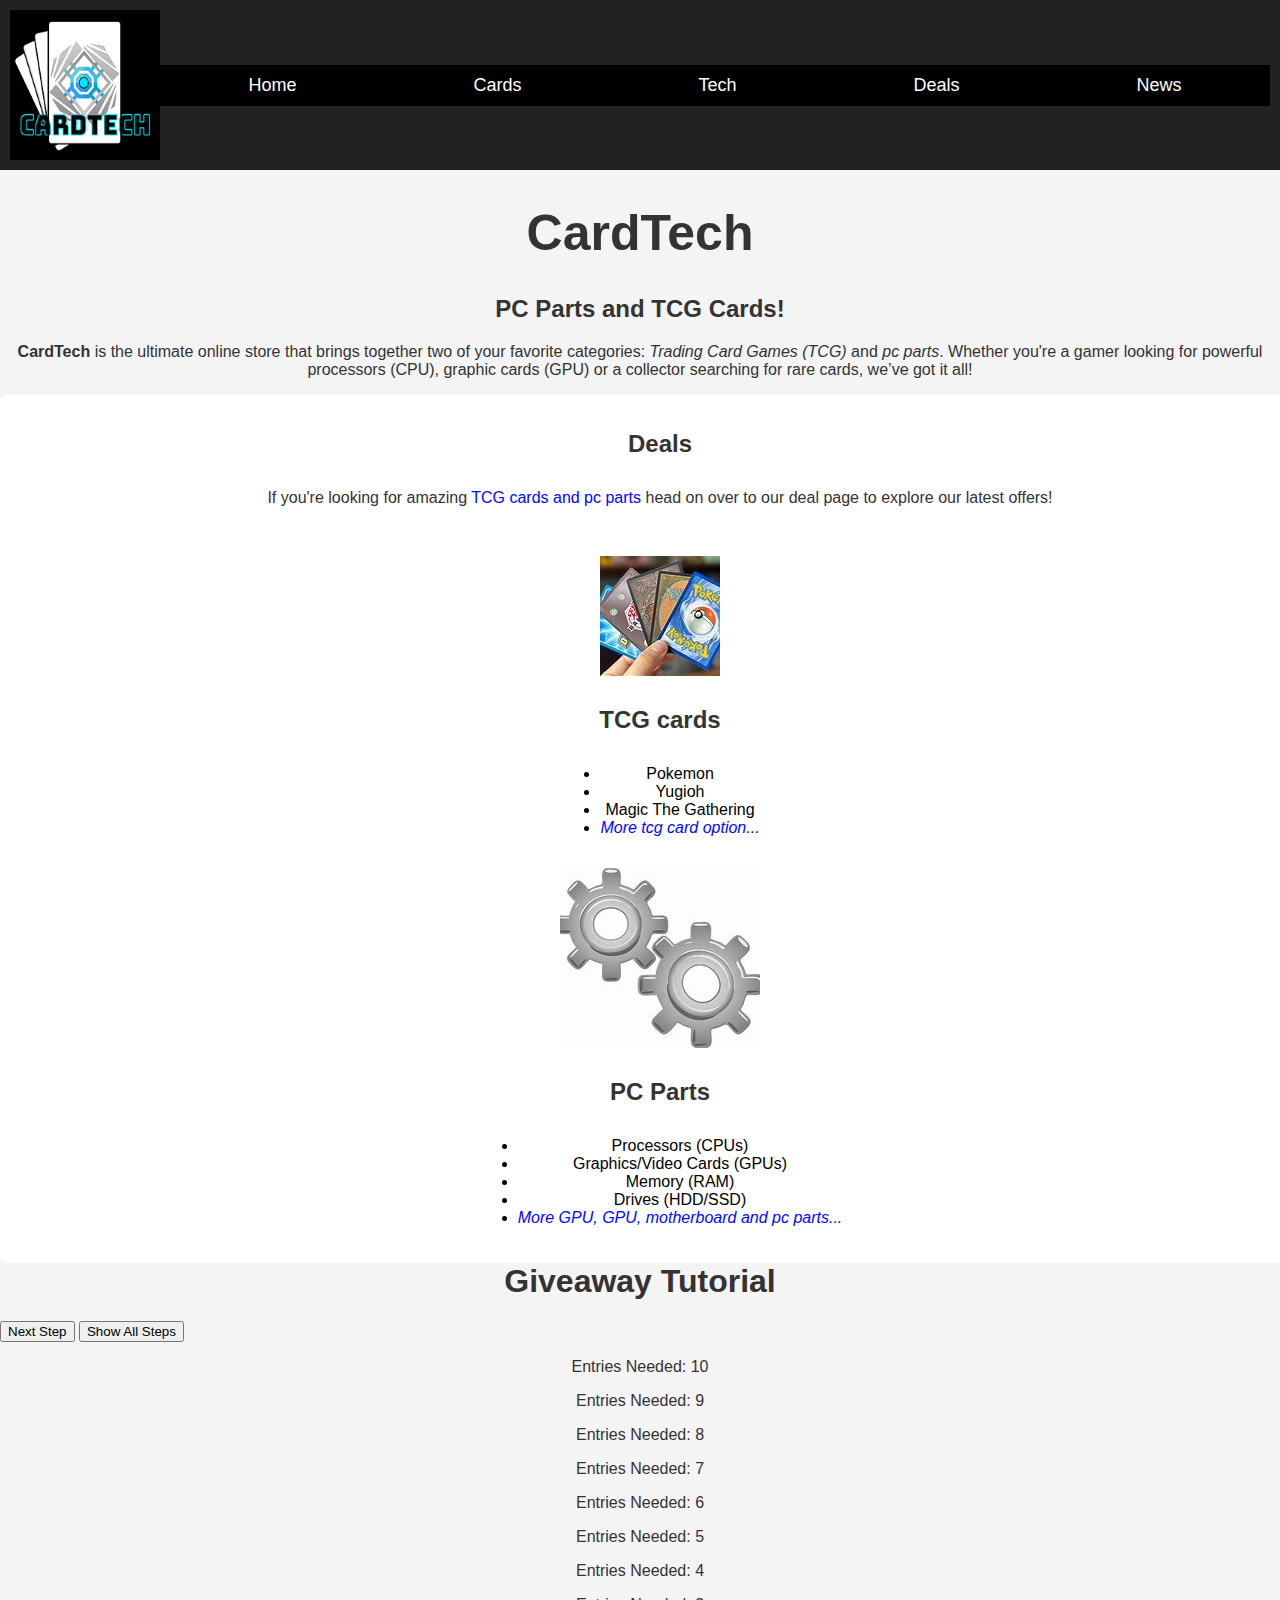
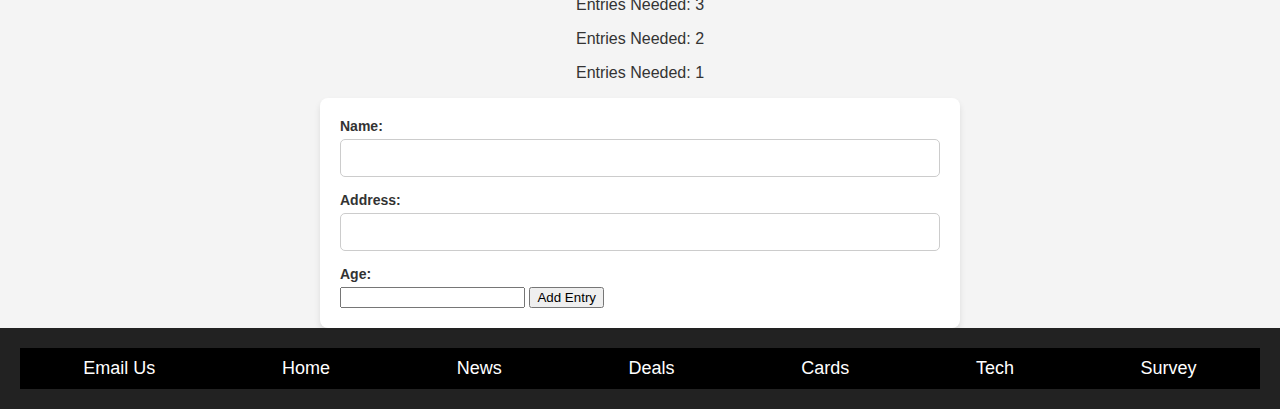
==== commit 4c333d63: "fix foot navbar overflow" ====
--- a/product_site/index.html
+++ b/product_site/index.html
@@ -25,7 +25,7 @@
                     <li><a href="https://jimmyzhang.rhody.dev/csc271_projects/product_site/news_page.html">News</a></li>
                 </ul>
             </nav>
-        </div>
+            </div>
 
         <h1>CardTech</h1>
         <h2>PC Parts and TCG Cards!</h2>
--- a/product_site/css/style.css
+++ b/product_site/css/style.css
@@ -43,6 +43,24 @@
     margin-top: 20px;
 }
 
+.w_content {
+    display: flex;
+    flex-direction: column;
+    align-items: center;
+    text-align: center;
+    margin: 20px;
+}
+
+.w_content img {
+    max-width: 100%;
+    height: auto;
+    margin: 15px 0;
+}
+
+.w_content h2 {
+    margin: 15px 0;
+}
+
 /* Content style */
 .content{
     float: left;
@@ -175,7 +193,7 @@
 }
 
 nav ul li a:visited {
-    background-color: #ff0000;
+    background-color: #d400ff;
     border-radius: 5px;
 }
 
@@ -432,8 +450,23 @@
         max-width: 100%;
         height: auto;
     }
-}
-
-
-
-
+
+    .foot nav ul {
+        flex-wrap: wrap; /* Allow items to wrap onto the next line */
+        justify-content: center; /* Center align wrapped items */
+    }
+
+    .foot nav ul li {
+        flex: 1 1 100%; /* Make each item take full width on small screens */
+        text-align: center; /* Center text inside items */
+        margin-bottom: 10px; /* Add space between items */
+    }
+
+    .foot {
+        text-align: center;
+    }
+}
+
+
+
+
